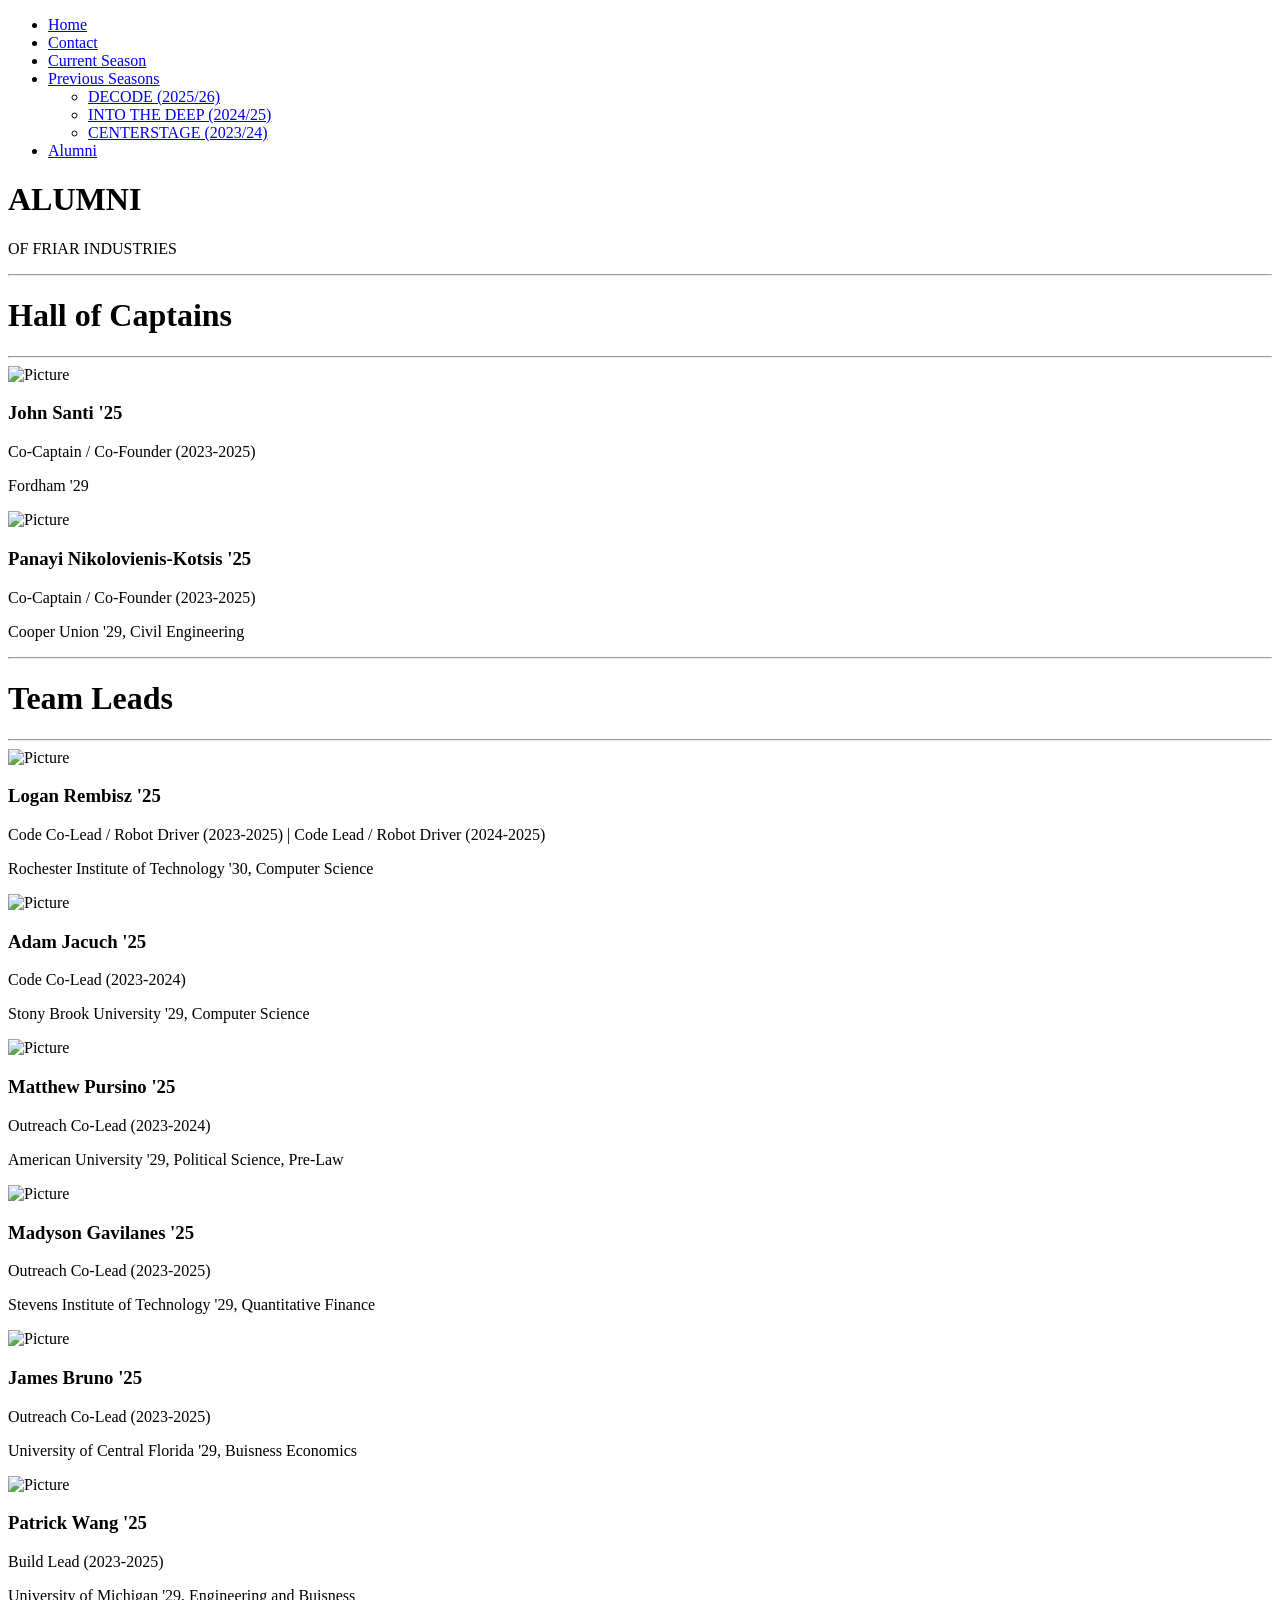
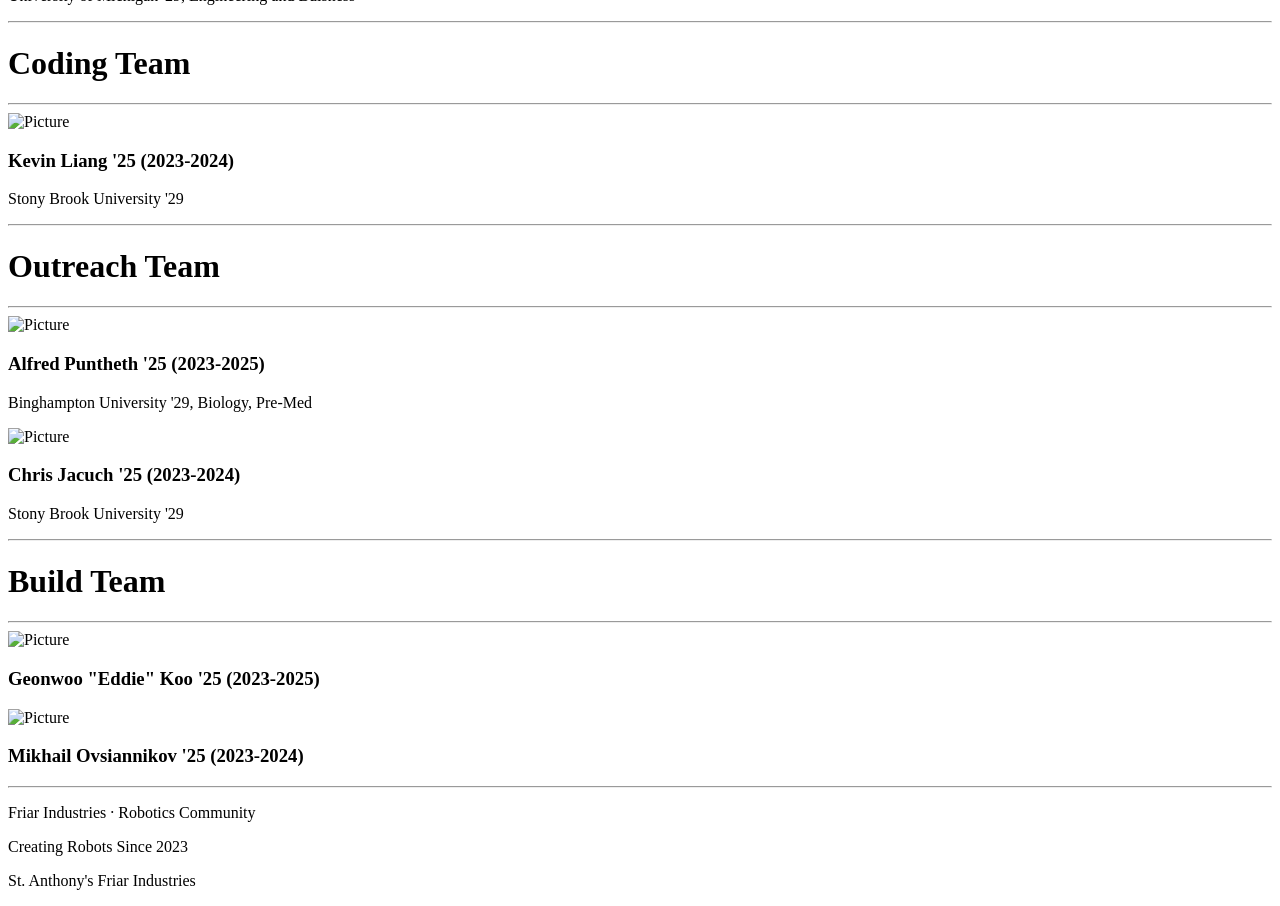
==== alumni.html @ 02056574 "new james" ====
<!DOCTYPE html>
<html lang="en">
<head>
    <meta charset="UTF-8">
    <meta name="viewport" content="width=device-width, initial-scale=1.0">
    <title>Friar Industries | 2025/26</title>
    <link rel="icon" href="./images/logo.png" type="image/x-icon">
    <link rel="stylesheet" href="styles.css">
    <link rel="stylesheet" href="years.css">
    <style>

    </style>
</head>
<body>
    <nav>
        <ul>
            <li><a href="./index.html">Home</a></li>
            <li><a href="./contact.html">Contact</a></li>
            <li><a href="./decode.html">Current Season</a></li>
            <li class="dropdown">
                <a href="./previous.html" class="dropbtn">Previous Seasons</a>
                <ul class="dropdown-content">
                    <li><a href="./decode.html">DECODE (2025/26)</a></li>
                    <li><a href="./intothedeep.html">INTO THE DEEP (2024/25)</a></li>
                    <li><a href="./centerstage.html">CENTERSTAGE (2023/24)</a></li>
                </ul>
            </li>
            <li><a href="./alumni.html">Alumni</a></li>
        </ul>
    </nav>
    <div class="main">
        <h1>ALUMNI</h1>
        <p>OF FRIAR INDUSTRIES</p>
    </div>
    <div class="panel">

        <hr>
        <h1>Hall of Captains</h1>
        <hr>

        <div class="team-container">
            <div class="team-member">
                <img src="./images/people/John.jpeg" alt="Picture" class="team-img">
                <h3>John Santi '25</h3>
                <p>Co-Captain / Co-Founder (2023-2025)</p>
                <p>Fordham '29</p>
            </div>
            <div class="team-member">
                <img src="./images/people/OldPanayi.JPG" alt="Picture" class="team-img">
                <h3>Panayi Nikolovienis-Kotsis '25</h3>
                <p>Co-Captain / Co-Founder (2023-2025)</p>
                <p>Cooper Union '29, Civil Engineering</p>
            </div>
        </div>

        <hr>
        <h1>Team Leads</h1>
        <hr>

        <div class="team-container">
            <div class="team-member">
                <img src="./images/people/Logan.jpg" alt="Picture" class="team-img">
                <h3>Logan Rembisz '25</h3>
                <p>Code Co-Lead / Robot Driver (2023-2025) | Code Lead / Robot Driver (2024-2025)</p>
                <p>Rochester Institute of Technology '30, Computer Science</p>
            </div>
            <div class="team-member">
                <img src="./images/people/Adam -Coder.jpg" alt="Picture" class="team-img">
                <h3>Adam Jacuch '25</h3>
                <p>Code Co-Lead (2023-2024)</p>
                <p>Stony Brook University '29, Computer Science</p>
            </div>
            <div class="team-member">
                <img src="./images/people/Matt.jpg" alt="Picture" class="team-img">
                <h3>Matthew Pursino '25</h3>
                <p>Outreach Co-Lead (2023-2024)</p>
                <p>American University '29, Political Science, Pre-Law</p>
            </div>
            <div class="team-member">
                <img src="./images/people/Madyson.jpg" alt="Picture" class="team-img">
                <h3>Madyson Gavilanes '25</h3>
                <p>Outreach Co-Lead (2023-2025)</p>
                <p>Stevens Institute of Technology '29, Quantitative Finance</p>
            </div>
            <div class="team-member">
                <img src="./images/people/OldJames.jpg" alt="Picture" class="team-img">
                <h3>James Bruno '25</h3>
                <p>Outreach Co-Lead (2023-2025)</p>
                <p>University of Central Florida '29, Buisness Economics</p>
            </div>
            <div class="team-member">
                <img src="./images/people/Patic.jpg" alt="Picture" class="team-img">
                <h3>Patrick Wang '25</h3>
                <p>Build Lead (2023-2025)</p>
                <p>University of Michigan '29, Engineering and Buisness</p>
            </div>
        </div>

        <hr>
        <h1>Coding Team</h1>
        <hr>

        <div class="team-container">
            <div class="team-member">
                <img src="./images/people/kevin.jpg" alt="Picture" class="team-img">
                <h3>Kevin Liang '25 (2023-2024)</h3>
                <p>Stony Brook University '29</p>
            </div>
        </div>

        <hr>
        <h1>Outreach Team</h1>
        <hr>

        <div class="team-container">
            <div class="team-member">
                <img src="./images/people/Alfred.jpg" alt="Picture" class="team-img">
                <h3>Alfred Puntheth '25 (2023-2025)</h3>
                <p>Binghampton University '29, Biology, Pre-Med</p>
            </div>
            <div class="team-member">
                <img src="./images/people/chris.jpg" alt="Picture" class="team-img">
                <h3>Chris Jacuch '25 (2023-2024)</h3>
                <p>Stony Brook University '29</p>
            </div>
        </div>

        <hr>
        <h1>Build Team</h1>
        <hr>

        <div class="team-container">
            <div class="team-member">
                <img src="./images/people/ed.jpeg" alt="Picture" class="team-img">
                <h3>Geonwoo "Eddie" Koo '25 (2023-2025)</h3>
            </div>
            <div class="team-member">
                <img src="./images/people/Mikey.jpg" alt="Picture" class="team-img">
                <h3>Mikhail Ovsiannikov '25 (2023-2024)</h3>
            </div>
        </div>

      
        <div class="footer" id="one">
            <hr>
            <p>Friar Industries · Robotics Community</p>
            <p>Creating Robots Since 2023</p>
            <p>St. Anthony's Friar Industries</p>
        </div>

    </div>
</body>
</html>
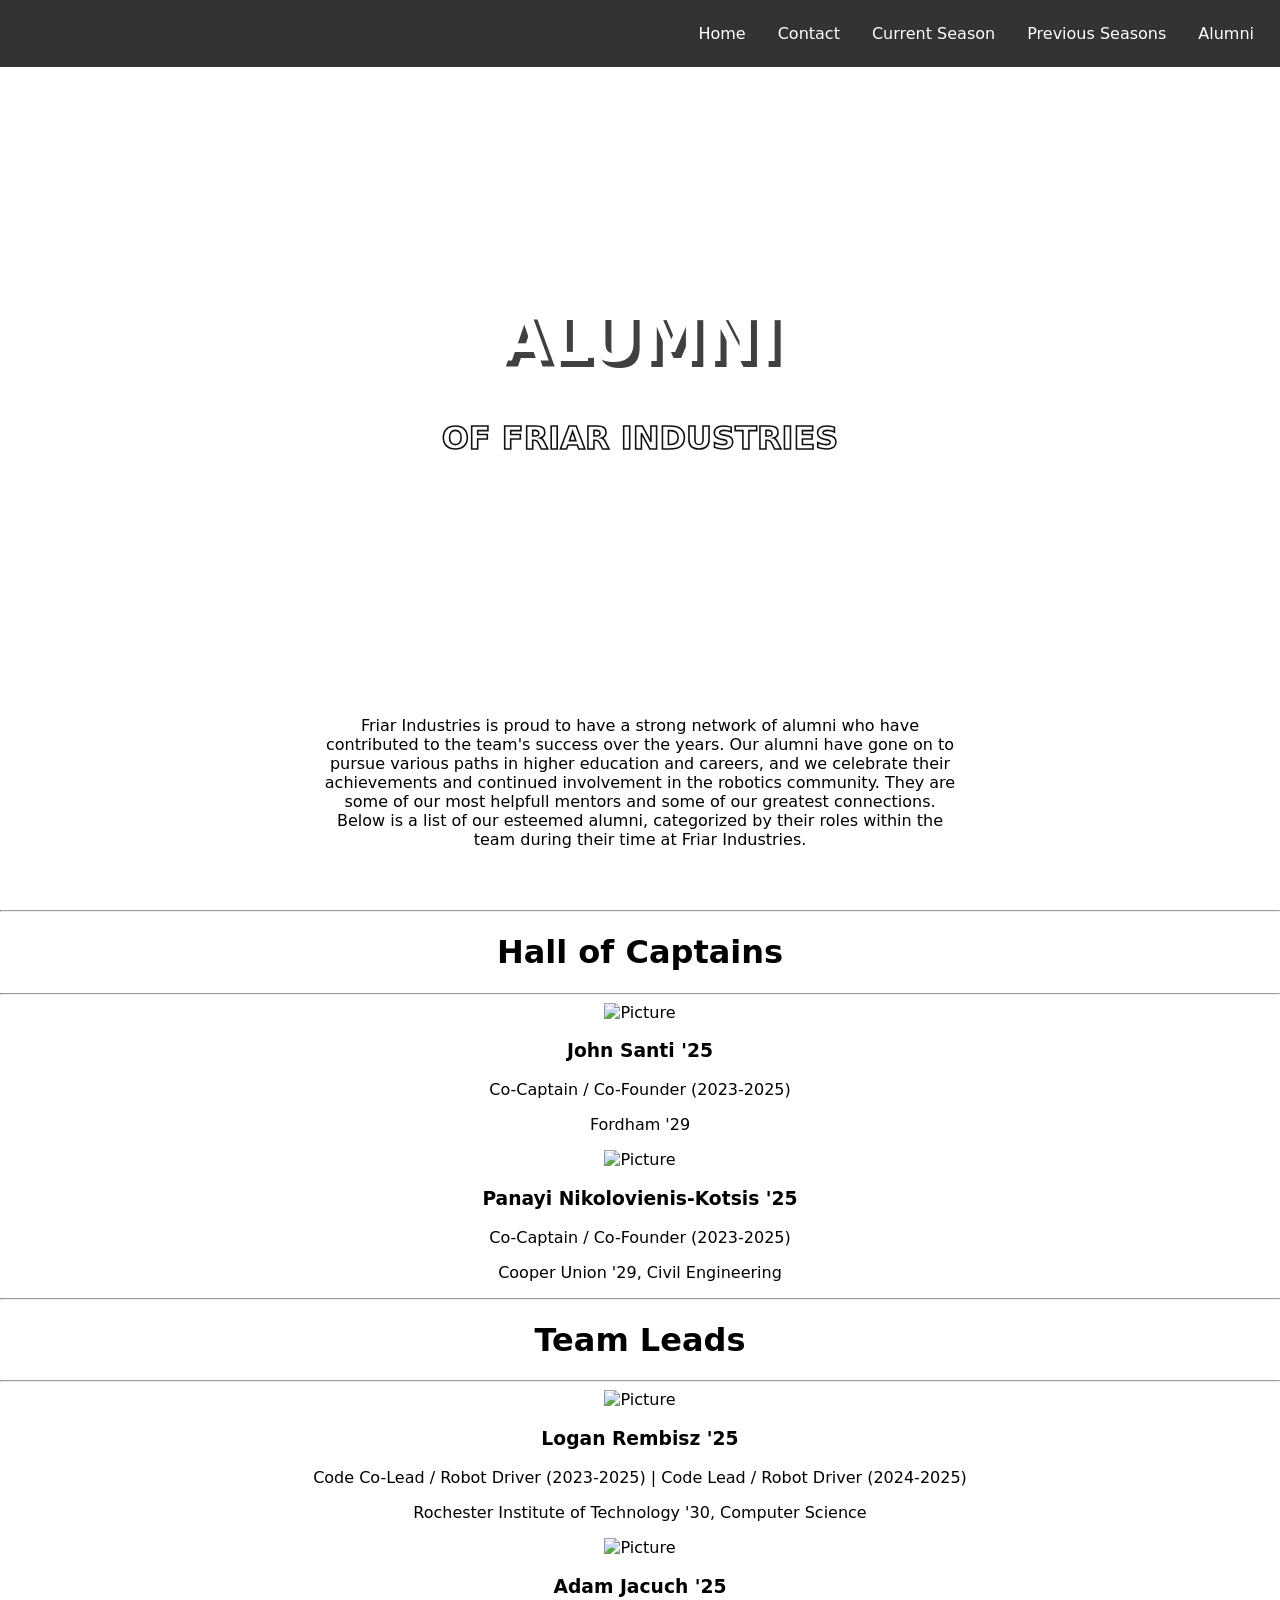
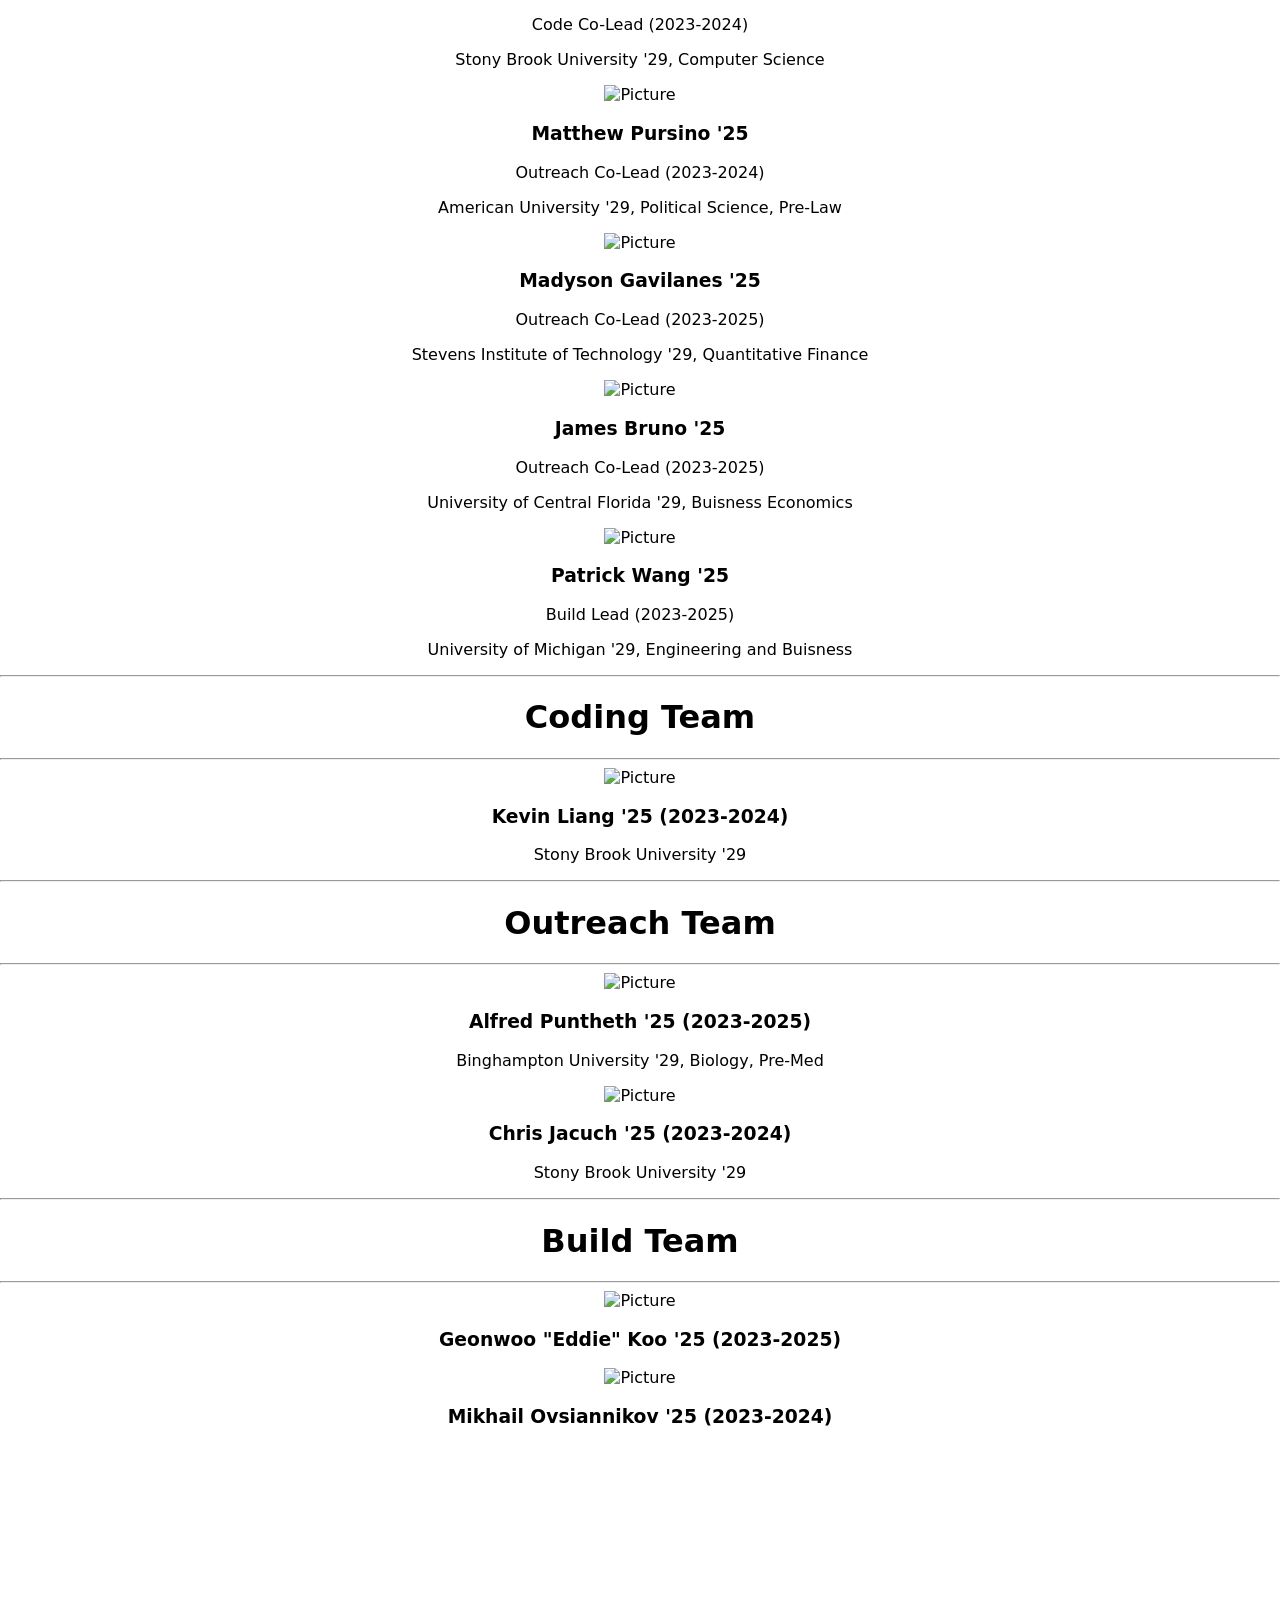
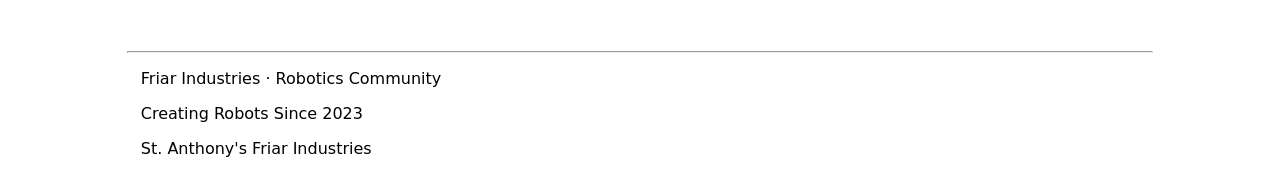
==== commit d633a477: "alumni blob" ====
--- a/alumni.html
+++ b/alumni.html
@@ -33,6 +33,12 @@
         <p>OF FRIAR INDUSTRIES</p>
     </div>
     <div class="panel">
+
+        <br>
+        <p class="panelBig"> </p>
+        <center><p class="pannelBig">
+            Friar Industries is proud to have a strong network of alumni who have contributed to the team's success over the years. Our alumni have gone on to pursue various paths in higher education and careers, and we celebrate their achievements and continued involvement in the robotics community. They are some of our most helpfull mentors and some of our greatest connections. Below is a list of our esteemed alumni, categorized by their roles within the team during their time at Friar Industries.
+        </p></center>
 
         <hr>
         <h1>Hall of Captains</h1>
--- a/styles.css
+++ b/styles.css
@@ -0,0 +1,178 @@
+body {
+    margin: 0;
+    padding: 0;
+    background-image: url('images/2025_Group.png');
+    background-repeat: no-repeat;
+    background-size: 100%;
+    background-attachment: fixed;
+
+    font-family: system-ui, -apple-system, BlinkMacSystemFont, 'Segoe UI', Roboto, Oxygen, Ubuntu, Cantarell, 'Open Sans', 'Helvetica Neue', sans-serif;
+}
+
+/* Navbar Styles */
+nav {
+    background-color: #333;
+    padding: 10px;
+}
+
+nav ul {
+    display: flex;
+    justify-content: flex-end;
+    list-style-type: none;
+    margin: 0;
+    padding: 0;
+}
+
+nav ul li {
+    position: relative;
+}
+
+nav ul li a {
+    color: white;
+    padding: 14px 16px;
+    display: block;
+    text-decoration: none;
+}
+
+nav ul li a:hover {
+    background-color: #111;
+}
+
+/* Dropdown Styles */
+.dropdown-content {
+    display: none;
+    position: absolute;
+    background-color: #333;
+    min-width: 160px;
+    box-shadow: 0px 8px 16px rgba(0, 0, 0, 0.2);
+    z-index: 1000;
+    top: 100%; /* Position below the parent */
+    left: 0;
+}
+
+.dropdown-content a {
+    color: white;
+    padding: 12px 16px;
+    display: block;
+    text-align: left;
+}
+
+.dropdown-content a:hover {
+    background-color: #111;
+}
+
+.dropdown:hover .dropdown-content {
+    display: block;
+}
+
+.main, .panel {
+    width: 100%;
+    text-align: center;
+    align-content: center;
+    color: white;
+}
+.panel {
+    background-color: white;
+    color: black !important;
+    align-content: start;
+    height: 100% !important;
+}
+
+.main {
+    padding-top: 15%;
+    padding-bottom: 15%;
+}
+
+.heading {
+    display: flex;
+    height: 50vh;
+    justify-content: center; /* Centers horizontally */
+    align-items: center;    /* Centers vertically */
+    flex-direction: row;
+    gap: 5vw;
+}
+.heading > * {
+    width: 25vw;
+}
+.heading p {
+    color: #888;
+    font-size: 0.8rem;
+    font-weight: 200;
+    text-align: start;
+}
+.heading h1 {
+    text-align: end;
+}
+
+.main h1 {
+    font-size: 4rem;
+    text-transform: uppercase;
+    text-shadow: 6px 6px 0px rgba(0,0,0,0.75);
+}
+.main p {
+    font-size: 2rem;
+    font-weight: bold;
+    -webkit-text-stroke: #111;
+    -webkit-text-stroke-width: 0.1rem;
+}
+
+.pannelBig {
+    width: 50%;
+    text-align: center;
+    padding-bottom: 5vh;
+}
+
+a {
+    color: black;
+}
+
+a:hover {
+    color: goldenrod;
+}
+
+.socials img {
+    height: 2rem !important;
+    background-color: coral;
+}
+
+.footer hr {
+    width: 80%;
+    align-self: center;
+    margin-top: 14rem;
+}
+
+.footer p {
+    text-align: left;
+    text-indent: 11%;
+}
+
+.socials h2 {
+    font-size: 2em;
+    font-weight: bold;
+}
+
+.socials hr {
+    width: 40%;
+    align-self: center;
+    margin-top: 5rem;
+}
+
+.youtube {
+    width: 50vw;
+    aspect-ratio: 16/9;
+}
+
+
+.slideshow-container {position: relative; max-width: 75%; margin: auto; box-sizing: border-box;}
+.slides-container {display: none; position: relative;}
+.slides-container img {width: 100%; height: auto;} /* Ensure images take up full container width */
+.caption-container {position: absolute; bottom: 8px; left: 16px; background-color: rgba(0, 0, 0, 0.5); color: white; padding: 8px; border-radius: 8px;}
+.prev, .next {cursor: pointer; position: absolute; top: 50%; width: auto; padding: 16px; color: white; font-weight: bold; font-size: 18px; transition: 0.6s ease; border-radius: 0 3px 3px 0; user-select: none;}
+.next {right: 0; border-radius: 3px 0 0 3px;}
+.prev {left: 0;}
+.prev:hover, .next:hover {background-color: rgba(0,0,0,0.8);}
+.dots-container {box-sizing: border-box; text-align: center; padding: 20px; background: rgba(0,0,0,0.1); width: 75%; margin: auto;}
+.dot {cursor: pointer; height: 15px; width: 15px; margin: 0 2px; background-color: #bbb; border-radius: 50%; display: inline-block; transition: background-color 0.6s ease;}
+.active, .dot:hover {background-color: #717171;}
+.fade {animation-name: fade; animation-duration: 1.5s;}
+@keyframes fade {from {opacity: .4} to {opacity: 1}}
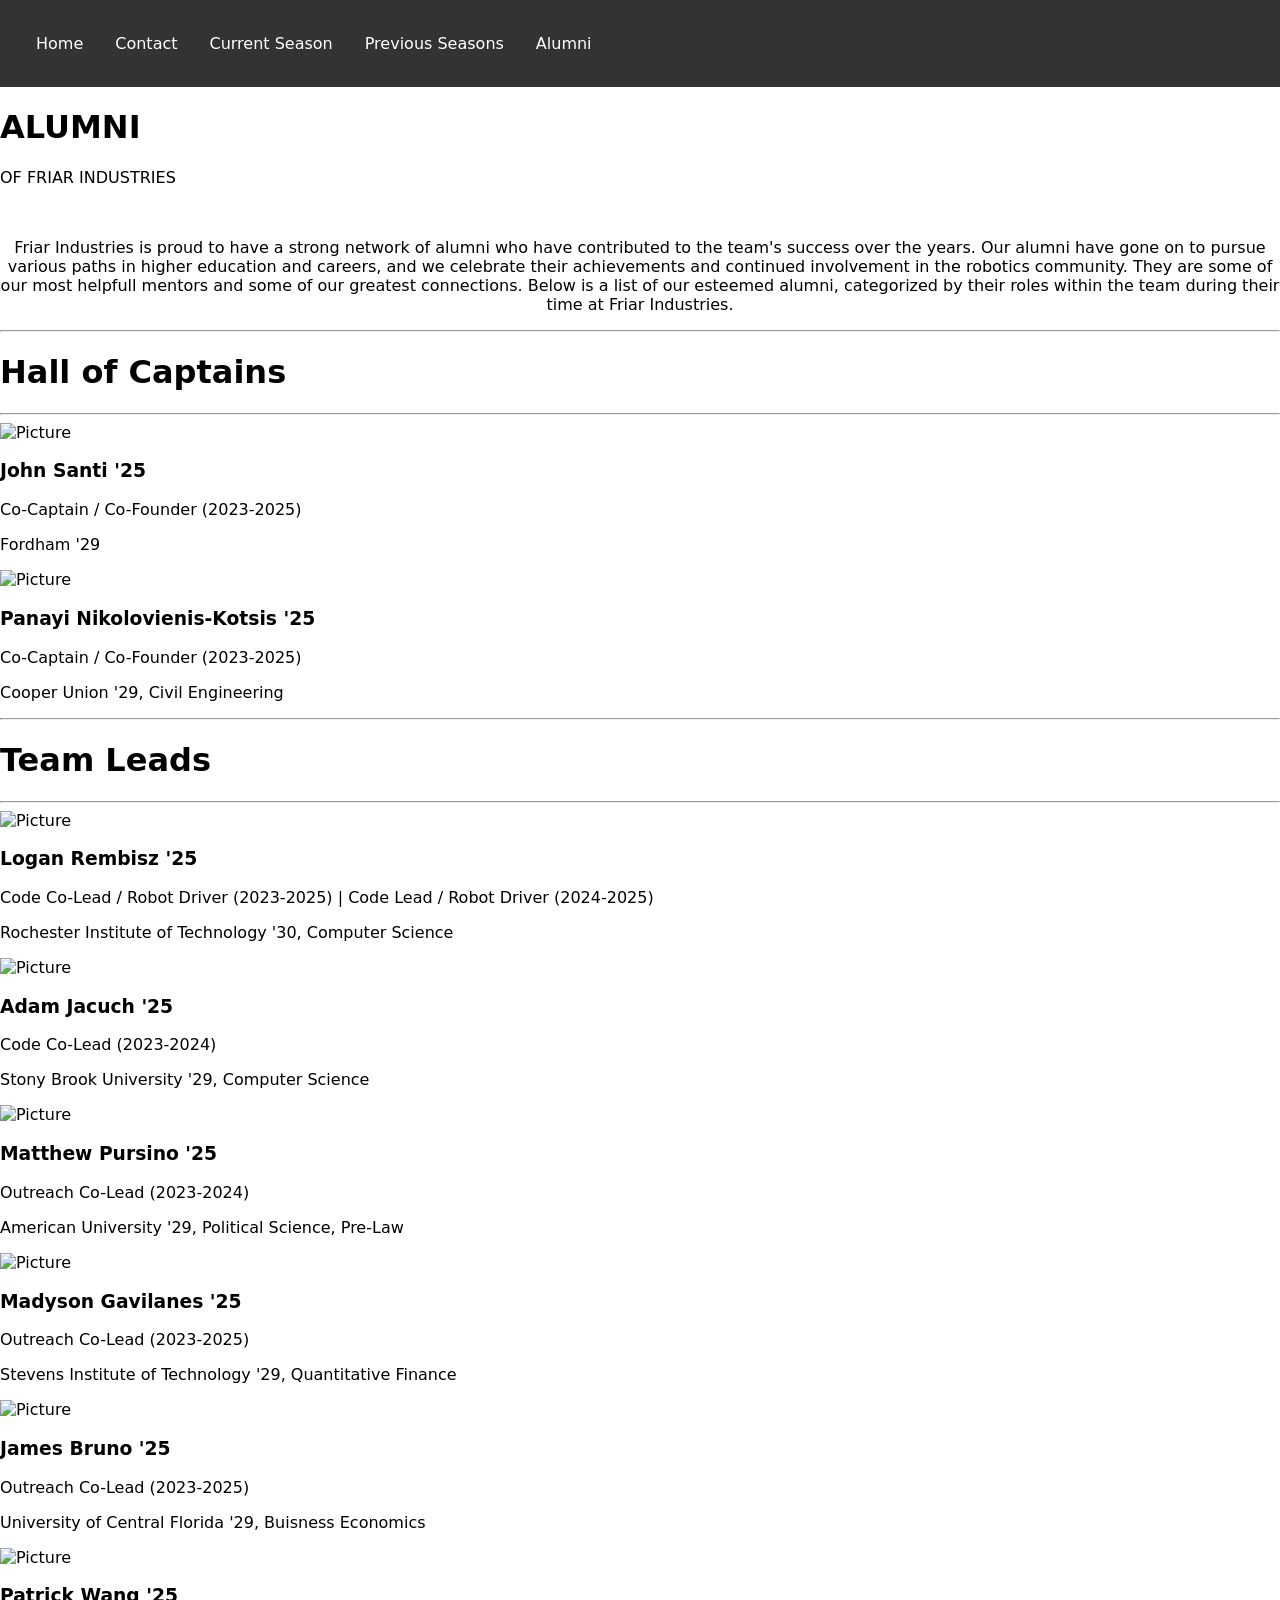
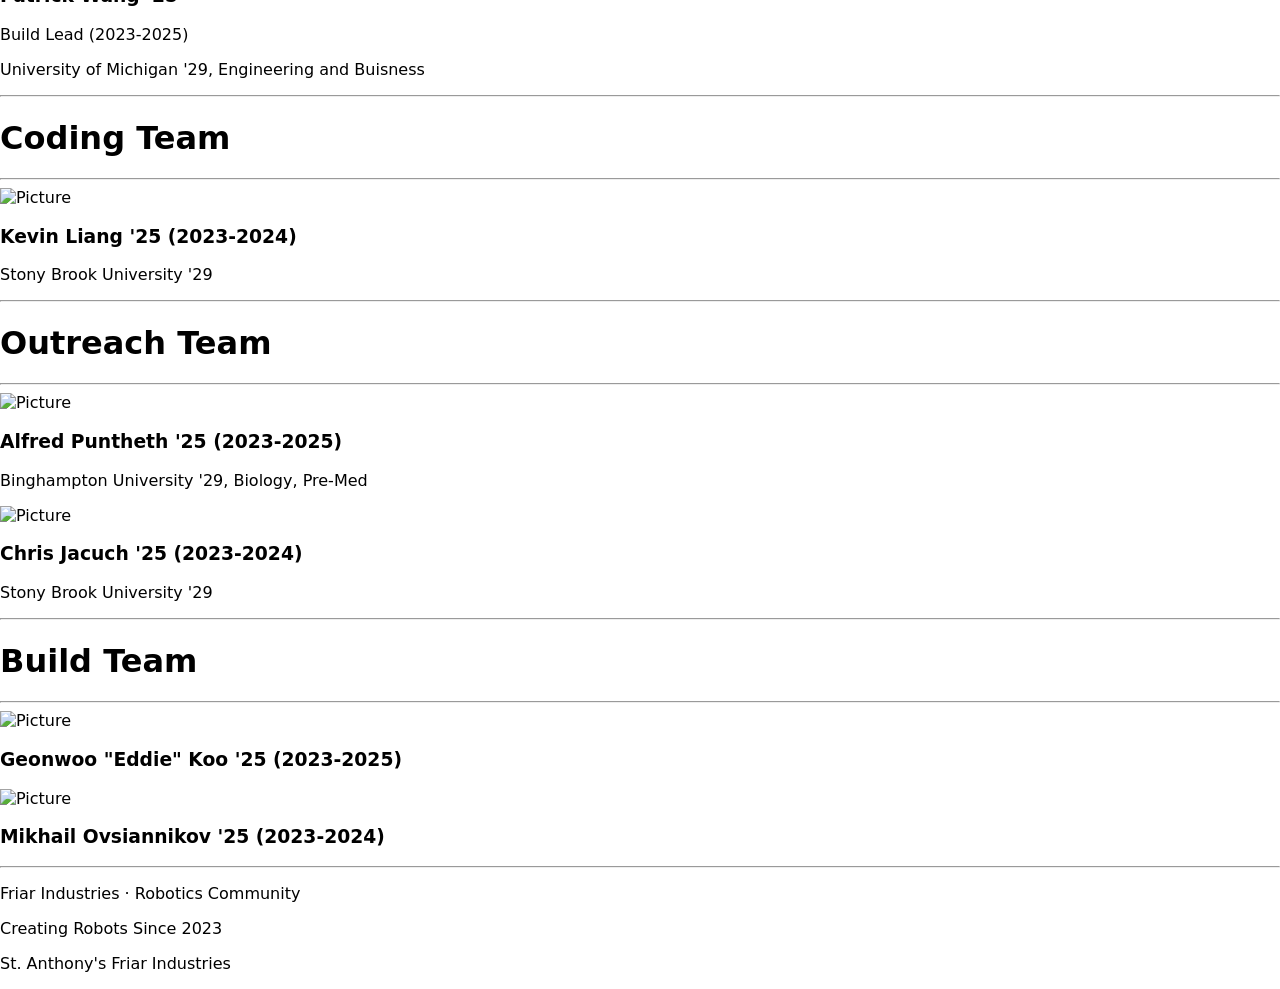
==== commit 9a301623: "changes changes" ====
--- a/alumni.html
+++ b/alumni.html
@@ -16,7 +16,7 @@
         <ul>
             <li><a href="./index.html">Home</a></li>
             <li><a href="./contact.html">Contact</a></li>
-            <li><a href="./decode.html">Current Season</a></li>
+            <li><a href="./biobuzz.html">Current Season</a></li>
             <li class="dropdown">
                 <a href="./previous.html" class="dropbtn">Previous Seasons</a>
                 <ul class="dropdown-content">
--- a/styles.css
+++ b/styles.css
@@ -1,7 +1,7 @@
 body {
     margin: 0;
     padding: 0;
-    background-image: url('images/2025_Group.png');
+    /*background-image: url('images/2025_Group.png');*/
     background-repeat: no-repeat;
     background-size: 100%;
     background-attachment: fixed;
@@ -9,14 +9,19 @@
     font-family: system-ui, -apple-system, BlinkMacSystemFont, 'Segoe UI', Roboto, Oxygen, Ubuntu, Cantarell, 'Open Sans', 'Helvetica Neue', sans-serif;
 }
 
-/* Navbar Styles */
+nav img {
+    max-width: 70px;
+}
+
 nav {
-    background-color: #333;
-    padding: 10px;
+    display:flex;
+    justify-content:space-between;
+    padding: 20px;
+    background-color: rgba(0, 0, 0, 0.8);
 }
 
 nav ul {
-    display: flex;
+    display:flex;
     justify-content: flex-end;
     list-style-type: none;
     margin: 0;
@@ -63,116 +68,4 @@
 
 .dropdown:hover .dropdown-content {
     display: block;
-}
-
-.main, .panel {
-    width: 100%;
-    text-align: center;
-    align-content: center;
-    color: white;
-}
-.panel {
-    background-color: white;
-    color: black !important;
-    align-content: start;
-    height: 100% !important;
-}
-
-.main {
-    padding-top: 15%;
-    padding-bottom: 15%;
-}
-
-.heading {
-    display: flex;
-    height: 50vh;
-    justify-content: center; /* Centers horizontally */
-    align-items: center;    /* Centers vertically */
-    flex-direction: row;
-    gap: 5vw;
-}
-.heading > * {
-    width: 25vw;
-}
-.heading p {
-    color: #888;
-    font-size: 0.8rem;
-    font-weight: 200;
-    text-align: start;
-}
-.heading h1 {
-    text-align: end;
-}
-
-.main h1 {
-    font-size: 4rem;
-    text-transform: uppercase;
-    text-shadow: 6px 6px 0px rgba(0,0,0,0.75);
-}
-.main p {
-    font-size: 2rem;
-    font-weight: bold;
-    -webkit-text-stroke: #111;
-    -webkit-text-stroke-width: 0.1rem;
-}
-
-.pannelBig {
-    width: 50%;
-    text-align: center;
-    padding-bottom: 5vh;
-}
-
-a {
-    color: black;
-}
-
-a:hover {
-    color: goldenrod;
-}
-
-.socials img {
-    height: 2rem !important;
-    background-color: coral;
-}
-
-.footer hr {
-    width: 80%;
-    align-self: center;
-    margin-top: 14rem;
-}
-
-.footer p {
-    text-align: left;
-    text-indent: 11%;
-}
-
-.socials h2 {
-    font-size: 2em;
-    font-weight: bold;
-}
-
-.socials hr {
-    width: 40%;
-    align-self: center;
-    margin-top: 5rem;
-}
-
-.youtube {
-    width: 50vw;
-    aspect-ratio: 16/9;
-}
-
-
-.slideshow-container {position: relative; max-width: 75%; margin: auto; box-sizing: border-box;}
-.slides-container {display: none; position: relative;}
-.slides-container img {width: 100%; height: auto;} /* Ensure images take up full container width */
-.caption-container {position: absolute; bottom: 8px; left: 16px; background-color: rgba(0, 0, 0, 0.5); color: white; padding: 8px; border-radius: 8px;}
-.prev, .next {cursor: pointer; position: absolute; top: 50%; width: auto; padding: 16px; color: white; font-weight: bold; font-size: 18px; transition: 0.6s ease; border-radius: 0 3px 3px 0; user-select: none;}
-.next {right: 0; border-radius: 3px 0 0 3px;}
-.prev {left: 0;}
-.prev:hover, .next:hover {background-color: rgba(0,0,0,0.8);}
-.dots-container {box-sizing: border-box; text-align: center; padding: 20px; background: rgba(0,0,0,0.1); width: 75%; margin: auto;}
-.dot {cursor: pointer; height: 15px; width: 15px; margin: 0 2px; background-color: #bbb; border-radius: 50%; display: inline-block; transition: background-color 0.6s ease;}
-.active, .dot:hover {background-color: #717171;}
-.fade {animation-name: fade; animation-duration: 1.5s;}
-@keyframes fade {from {opacity: .4} to {opacity: 1}}+}
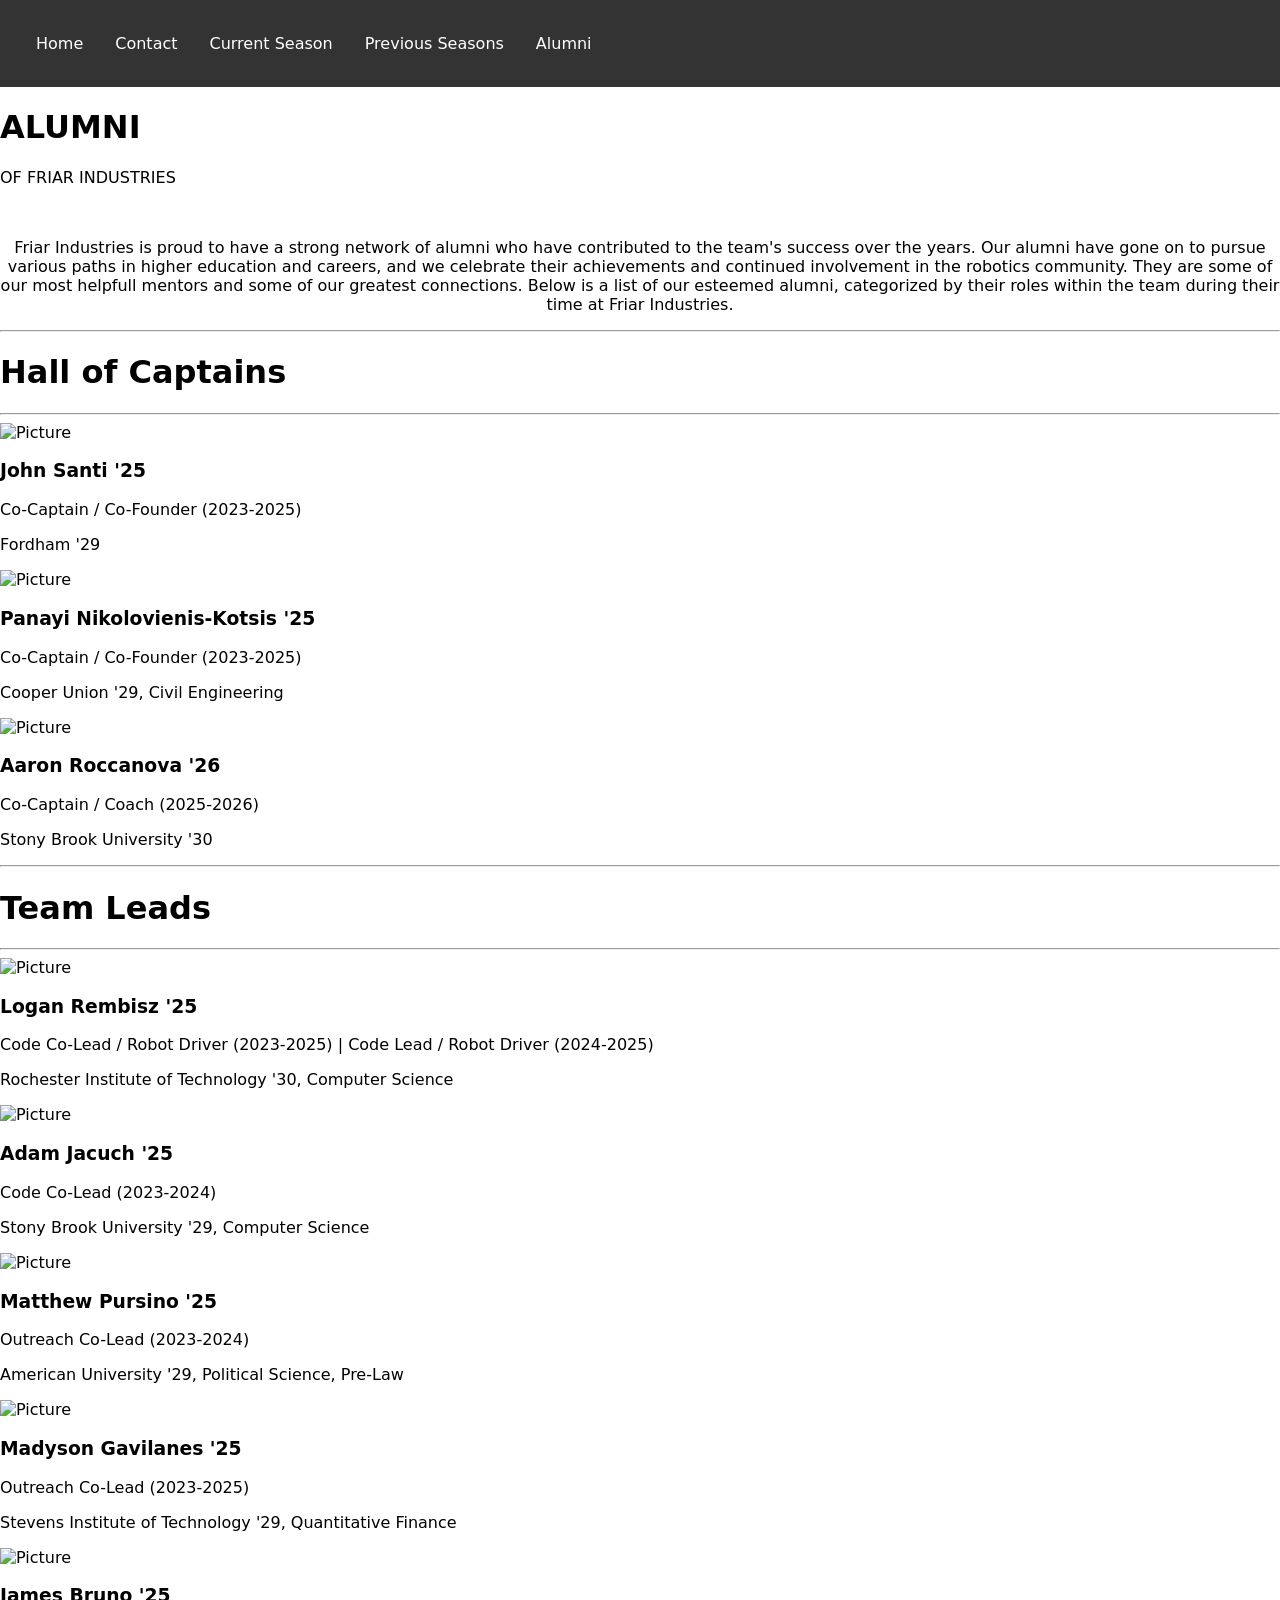
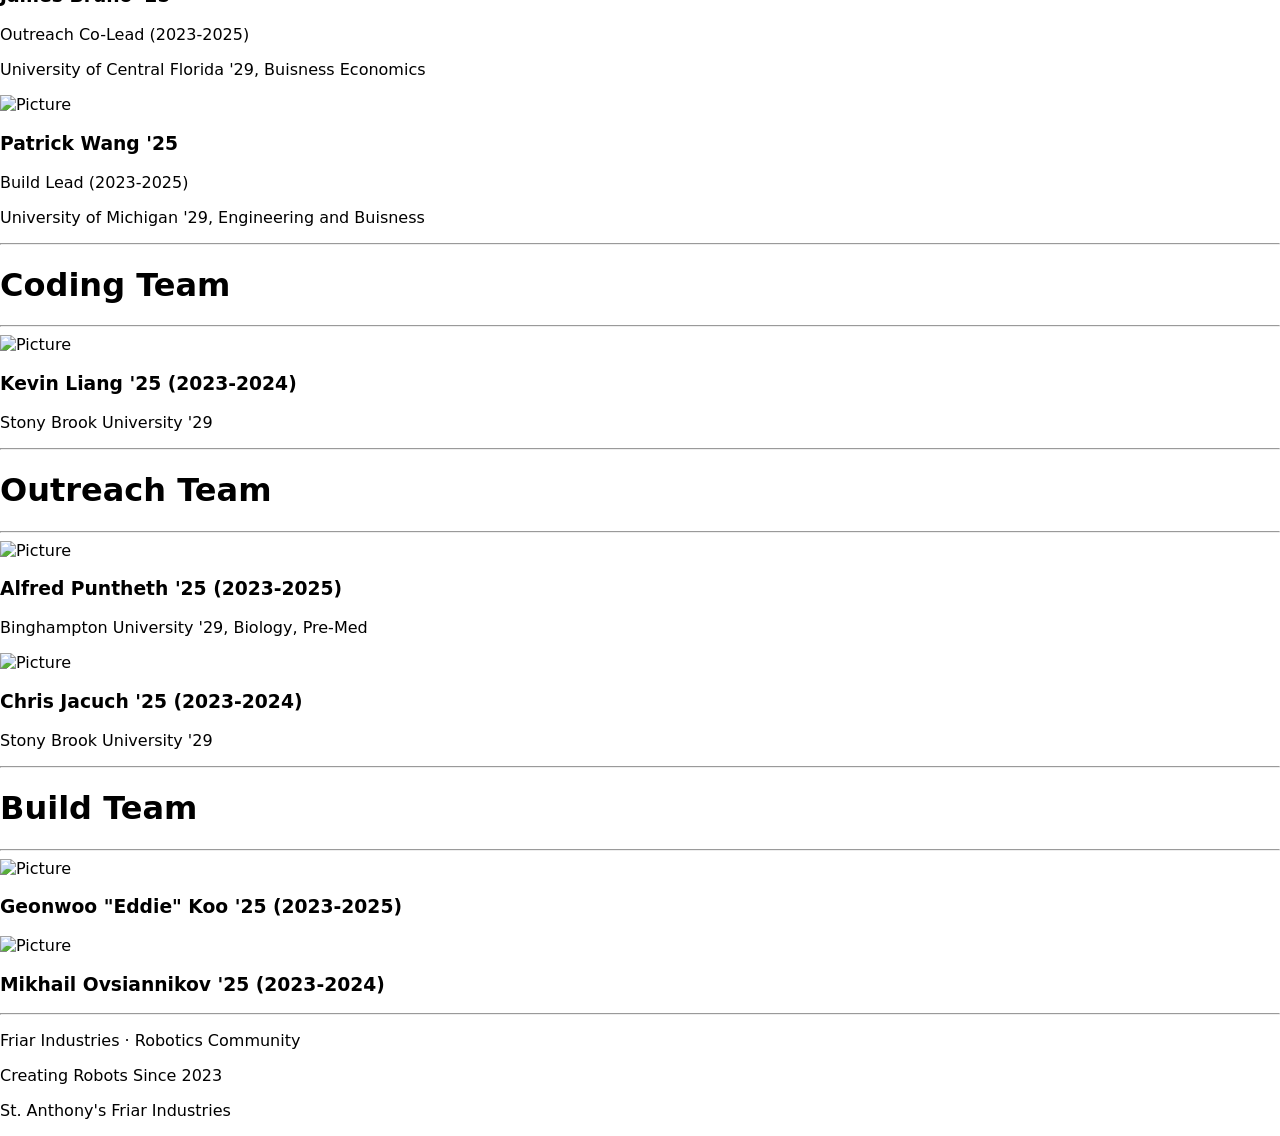
==== commit f74adbe5: "updated people" ====
--- a/alumni.html
+++ b/alumni.html
@@ -56,6 +56,12 @@
                 <h3>Panayi Nikolovienis-Kotsis '25</h3>
                 <p>Co-Captain / Co-Founder (2023-2025)</p>
                 <p>Cooper Union '29, Civil Engineering</p>
+            </div>
+            <div class="team-member">
+                <img src="./images/people/Aaron.jpeg" alt="Picture" class="team-img">
+                <h3>Aaron Roccanova '26</h3>
+                <p>Co-Captain / Coach (2025-2026)</p>
+                <p>Stony Brook University '30</p>
             </div>
         </div>
 
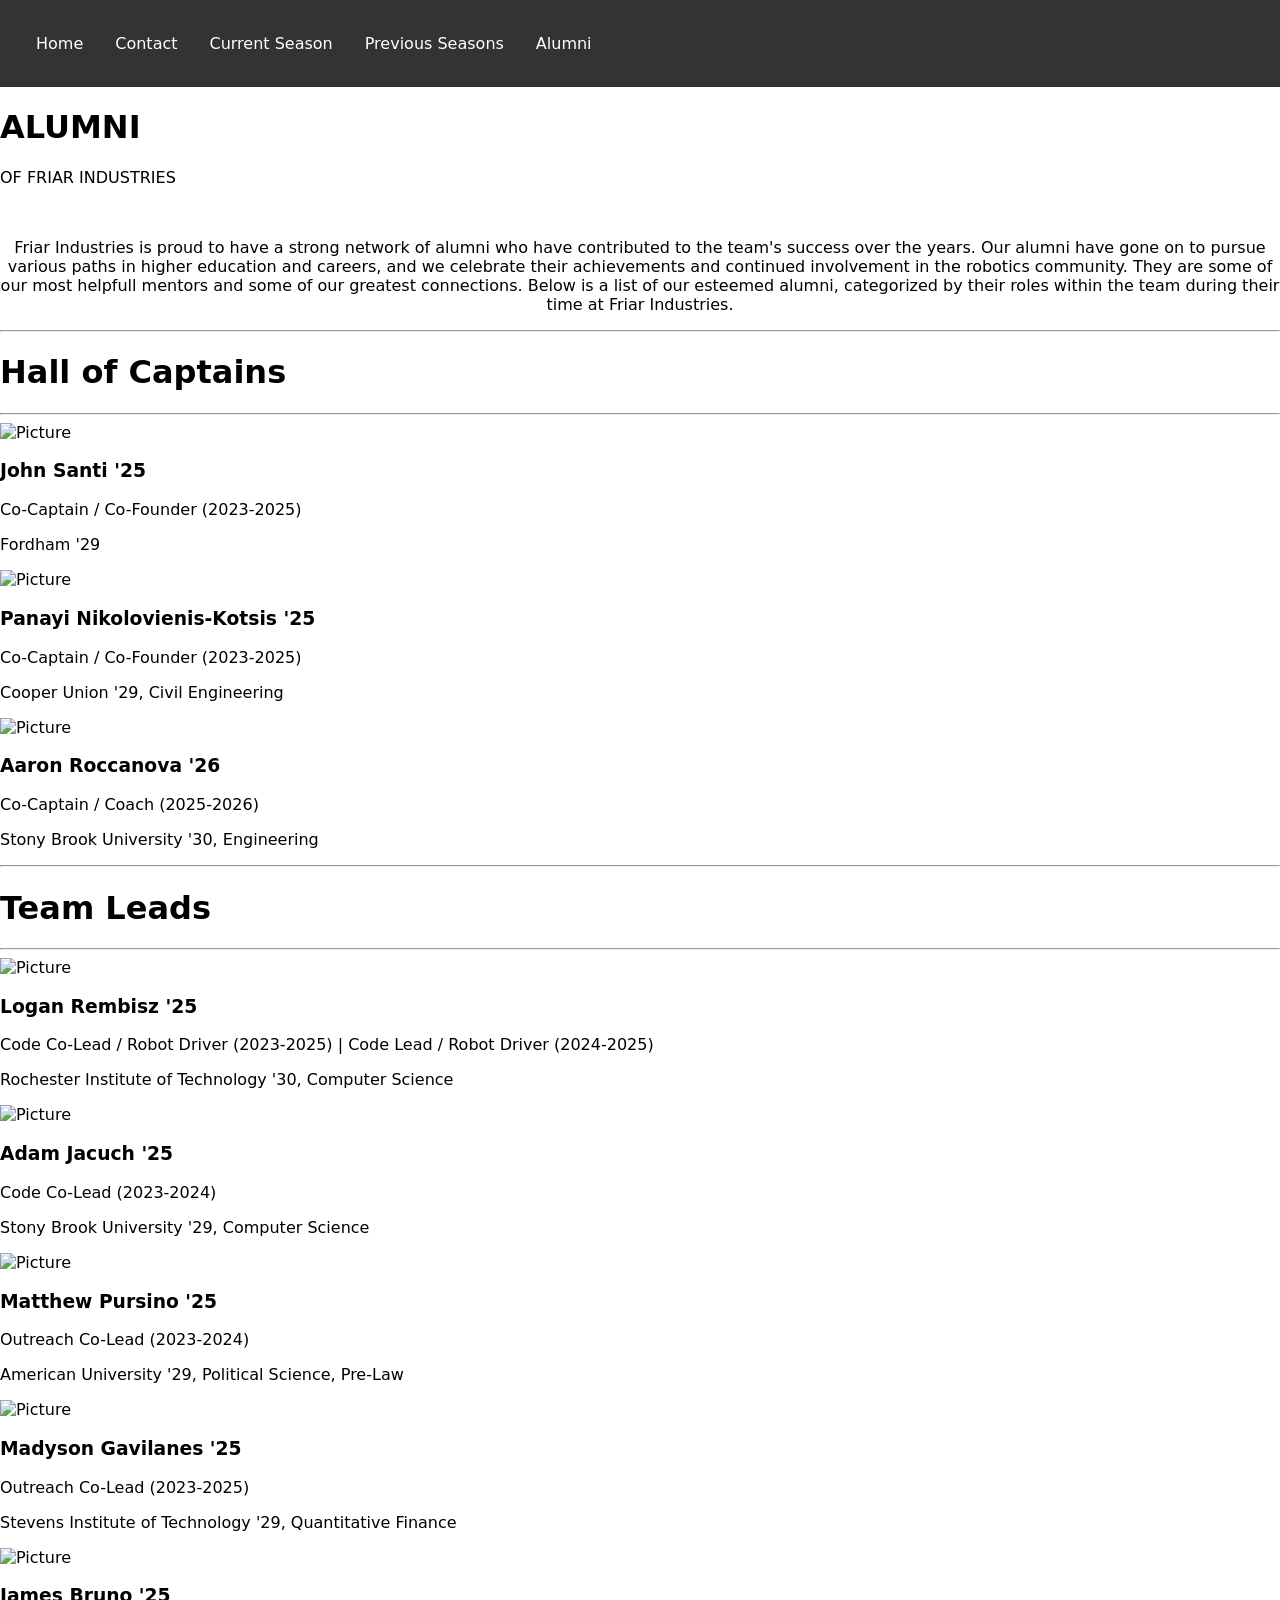
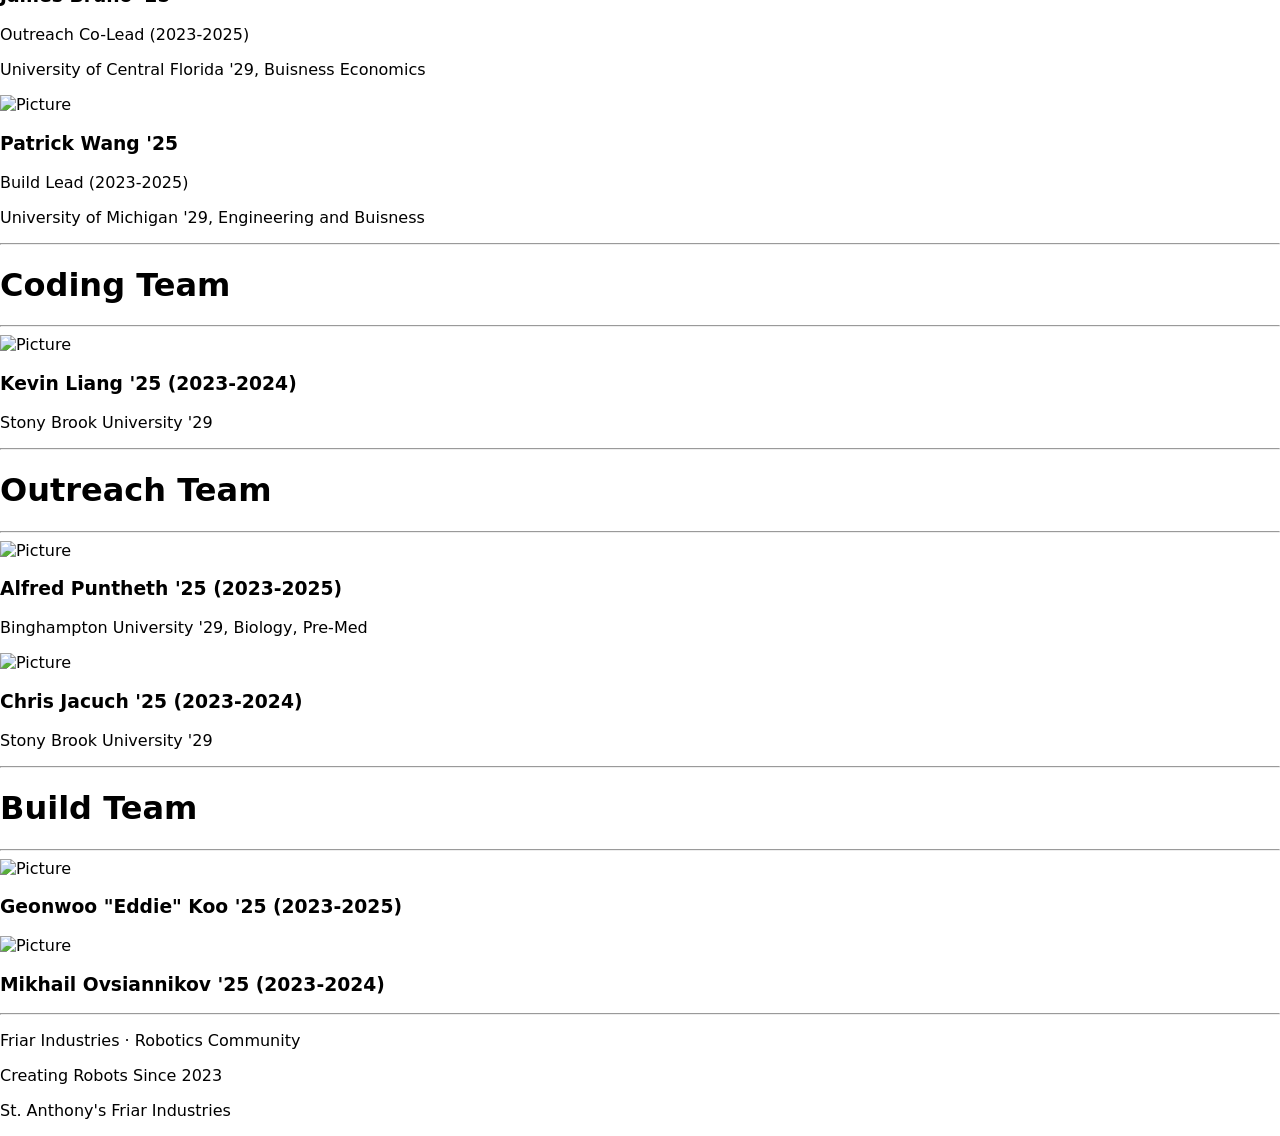
==== commit c44449d5: "added apprentice photos" ====
--- a/alumni.html
+++ b/alumni.html
@@ -61,7 +61,7 @@
                 <img src="./images/people/Aaron.jpeg" alt="Picture" class="team-img">
                 <h3>Aaron Roccanova '26</h3>
                 <p>Co-Captain / Coach (2025-2026)</p>
-                <p>Stony Brook University '30</p>
+                <p>Stony Brook University '30, Engineering</p>
             </div>
         </div>
 
